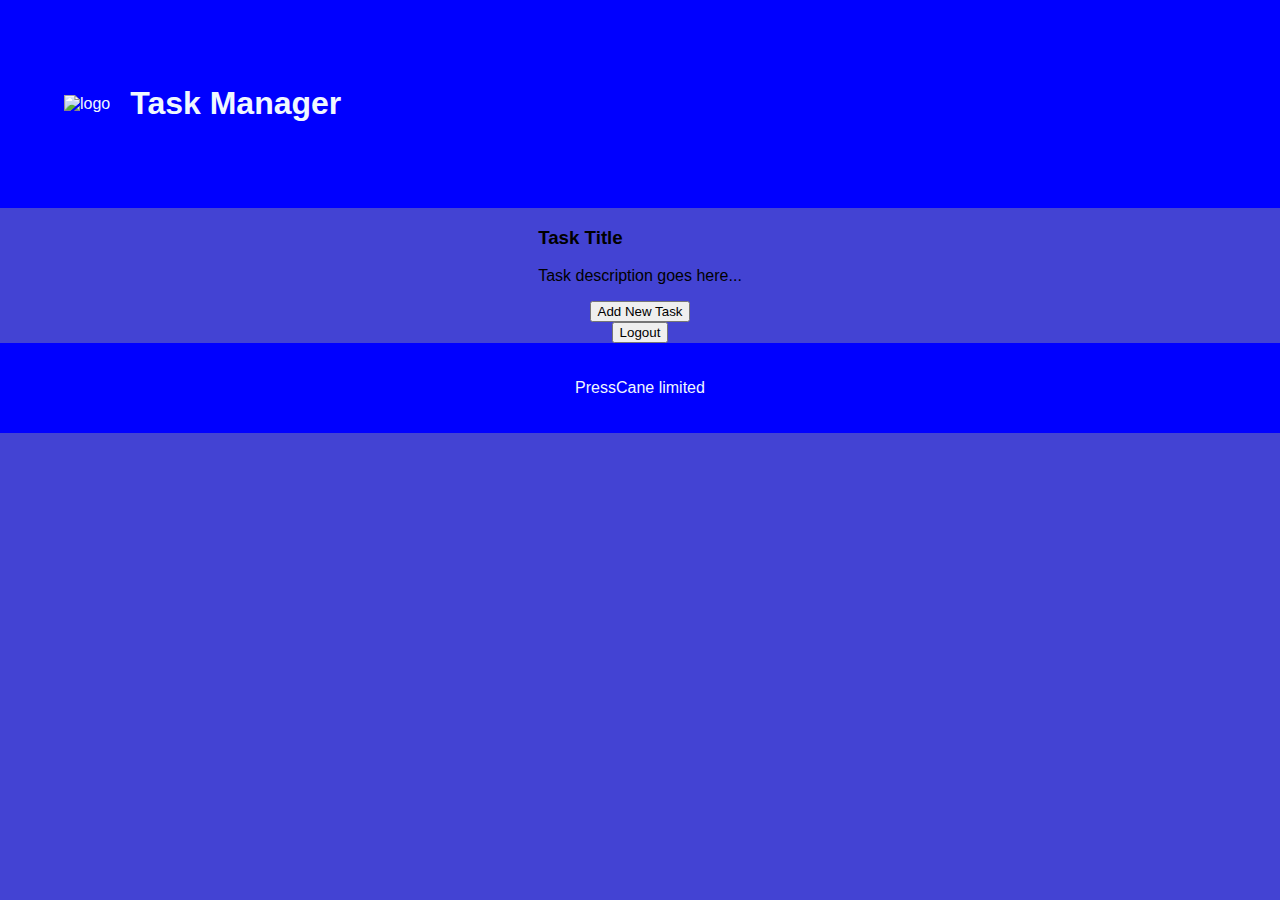
==== frontend/index.html @ 8c4fe8fe "second commit" ====
<!DOCTYPE html>
<html lang="en">
<head>
    <meta charset="UTF-8">
    <meta name="viewport" content="width=device-width, initial-scale=1.0">
    <title>Task Manager</title>
    <link rel="stylesheet" href="styles.css">
</head>
<body>
    <header>
        <div class="logo">
            <img src="C:\Users\Arnold\alx_capstone_project\alx_capstone_project\images\logo.png" alt="logo">
        </div>
        <h1>Task Manager</h1>
        
    </header>
   
    <main>
        <div id="taskList">
            <div class="task">
                <h3>Task Title</h3>
                <p>Task description goes here...</p>
            </div>
        </div>

        <button id="addTaskBtn" onclick="location.href='add_task.html';">Add New Task</button>
        <button id="logoutBtn">Logout</button>
    </main>

    <footer>
        <p>PressCane limited</p>
    </footer>

    <script src="js/index.js"></script>
</body>
</html>
---- frontend/styles.css ----
body {
    background-color: rgb(67, 67, 211);
    font-family: Arial, sans-serif;
    margin: 0;
    padding: 0;
}

header {
    background-color: blue;
    color: aliceblue;
    text-align: center;
    padding: 5%;
    display: flex;
    align-items: center;
}

.logo {
    margin-left: 0%;
}

.logo img {
    width: 110px; /* Adjust the width as needed */
    height: auto; /* This maintains the aspect ratio */
}

h1 {
    margin-left: 20px;
}

main {
    display: flex;
    flex-direction: column;
    align-items: center;
}

.container {
    display: flex;
    justify-content: space-between;
    width: 80%;
    margin-top: 20px;
}

.image-container {
    display: flex;
}

.image-container img {
    width: 200px;
    height: auto;
    margin-right: 10px;
}

form {
    background-color: aliceblue;
    border-radius: 10px;
    box-shadow: 0 0 10px rgba(red, green, blue, alpha);
    padding: 20px;
    width: 300px;
}

input[type="text"],
input[type="password"],
input[type="submit"] {
    display: block;
    margin-bottom: 20px;
    width: 100%;
    padding: 10px;
    border: 1px solid #ccc;
    border-radius: 5px;
}

input[type="submit"] {
    background-color: #3498db;
    color: #fff;
    cursor: pointer;
}

input[type="submit"]:hover {
    background-color: #2980b9;
}

.slideshow-text {
    text-align: center;
    margin-top: 20px;
}

.slideshow-text p {
    margin-top: 20px;
}

footer {
    background-color: blue;
    color: aliceblue;
    text-align: center;
    padding: 20px 0;
}

/* Additional Styles */
.custom-main {
    /* Add custom styles for the main element */
    padding: 0 2px; /* Adjust this as needed */
}

.custom-task-filters {
    display: flex;
    justify-content: center;
    margin-bottom: 20px;
}

.custom-task-filters select {
    
    margin: 0 10px;
}

.custom-task-list {
    /* Add custom styles for the taskList div */
    /* Add custom styles for the taskList div */
    /* Add custom styles for the taskList div */
}

.custom-task-modal {
    /* Adjust modal position */
    top: 20%; /* Adjust this value as needed */

    /* Add custom styles for the modal content */
}

.custom-task-modal .modal-content {
    /* Customize modal content */
    padding: 20px;
}

.custom-task-modal .modal-content label {
    /* Customize labels */
    display: block;
    margin-bottom: 5px;
}

.custom-task-modal .modal-content input[type="text"],
.custom-task-modal .modal-content textarea,
.custom-task-modal .modal-content select,
.custom-task-modal .modal-content input[type="date"] {
    /* Customize input fields */
    width: 100%; /* Adjust this value as needed */
    padding: 8px;
    margin-bottom: 10px;
    box-sizing: border-box;
}

.custom-task-modal .modal-content input[type="submit"] {
    /* Customize submit button */
    background-color: #4CAF50;
    color: white;
    padding: 10px 20px;
    border: none;
    cursor: pointer;
}

.custom-task-modal .modal-content input[type="submit"]:hover {
    background-color: #45a049;
}

.custom-task-modal .close {
    /* Customize close button */
    float: right;
    font-size: 24px;
    font-weight: bold;
    cursor: pointer;
}

body {
    background-color: rgb(67, 67, 211);
    font-family: Arial, sans-serif;
    margin: 0;
    padding: 0;
}

header {
    background-color: blue;
    color: aliceblue;
    text-align: center;
    padding: 5%;
    display: flex;
    align-items: center;
}

.logo {
    margin-left: 0%;
}

.logo img {
    width: 110px; /* Adjust the width as needed */
    height: auto; /* This maintains the aspect ratio */
}

h1 {
    margin-left: 20px;
}

main {
    display: flex;
    flex-direction: column;
    align-items: center;
}

.container {
    display: flex;
    justify-content: space-between;
    width: 80%;
    margin-top: 20px;
}

.image-container {
    display: flex;
}

.image-container img {
    width: 200px;
    height: auto;
    margin-right: 10px;
}

form {
    background-color: aliceblue;
    border-radius: 10px;
    box-shadow: 0 0 10px rgba(red, green, blue, alpha);
    padding: 20px;
    width: 300px;
}

input[type="text"],
input[type="password"],
input[type="submit"] {
    display: block;
    margin-bottom: 20px;
    width: 100%;
    padding: 10px;
    border: 1px solid #ccc;
    border-radius: 5px;
}

input[type="submit"] {
    background-color: #3498db;
    color: #fff;
    cursor: pointer;
}

input[type="submit"]:hover {
    background-color: #2980b9;
}

.slideshow-text {
    text-align: center;
    margin-top: 20px;
}

.slideshow-text p {
    margin-top: 20px;
}

footer {
    background-color: blue;
    color: aliceblue;
    text-align: center;
    padding: 20px 0;
}

/* Additional Styles */
.custom-main {
    /* Add custom styles for the main element */
    padding: 0 2px; /* Adjust this as needed */
}

.custom-task-filters {
    display: flex;
    justify-content: center;
    margin-bottom: 20px;
}

.custom-task-filters select {
    margin: 0 10px;
}

.custom-task-list {
    /* Add custom styles for the taskList div */
    /* Add custom styles for the taskList div */
    /* Add custom styles for the taskList div */
}

.custom-task-modal {
    /* Adjust modal position */
    top: 20%; /* Adjust this value as needed */

    /* Add custom styles for the modal content */
}

.custom-task-modal .modal-content {
    /* Customize modal content */
    padding: 20px;
}

.custom-task-modal .modal-content label {
    /* Customize labels */
    display: block;
    margin-bottom: 5px;
}

.custom-task-modal .modal-content input[type="text"],
.custom-task-modal .modal-content textarea,
.custom-task-modal .modal-content select,
.custom-task-modal .modal-content input[type="date"] {
    /* Customize input fields */
    width: 100%; /* Adjust this value as needed */
    padding: 8px;
    margin-bottom: 10px;
    box-sizing: border-box;
}

.custom-task-modal .modal-content input[type="submit"] {
    background-color: #4CAF50;
    color: white;
    padding: 10px 20px;
    border: none;
    cursor: pointer;
}

.custom-task-modal .modal-content input[type="submit"]:hover {
    background-color: #45a049;
}

.custom-task-modal .close {
    float: right;
    font-size: 24px;
    font-weight: bold;
    cursor: pointer;
}
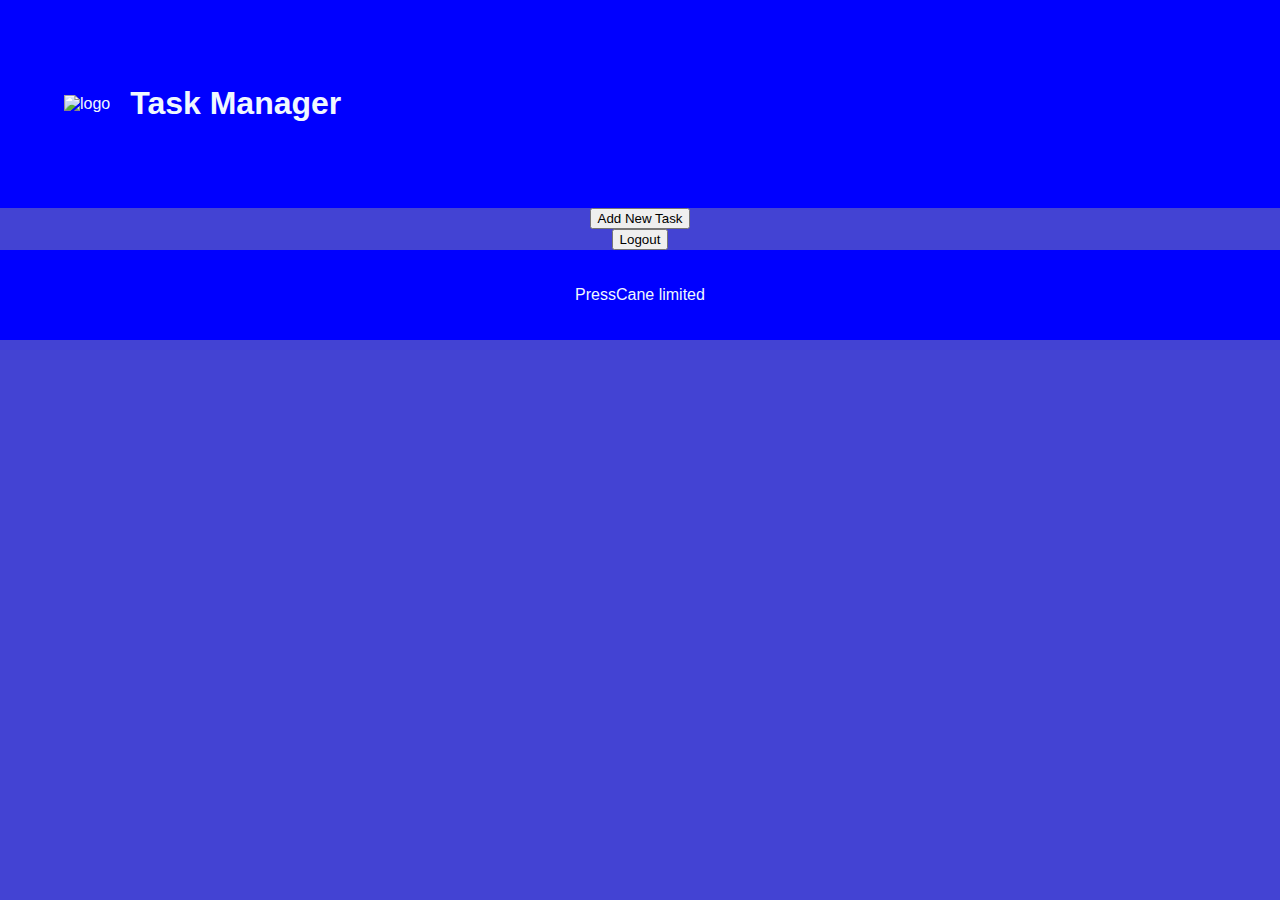
==== commit 486ad9dc: "4th commit" ====
--- a/frontend/index.html
+++ b/frontend/index.html
@@ -17,10 +17,7 @@
    
     <main>
         <div id="taskList">
-            <div class="task">
-                <h3>Task Title</h3>
-                <p>Task description goes here...</p>
-            </div>
+            <!-- Task items will be dynamically added here -->
         </div>
 
         <button id="addTaskBtn" onclick="location.href='add_task.html';">Add New Task</button>
--- a/frontend/styles.css
+++ b/frontend/styles.css
@@ -333,4 +333,5 @@
     font-size: 24px;
     font-weight: bold;
     cursor: pointer;
-}+}
+
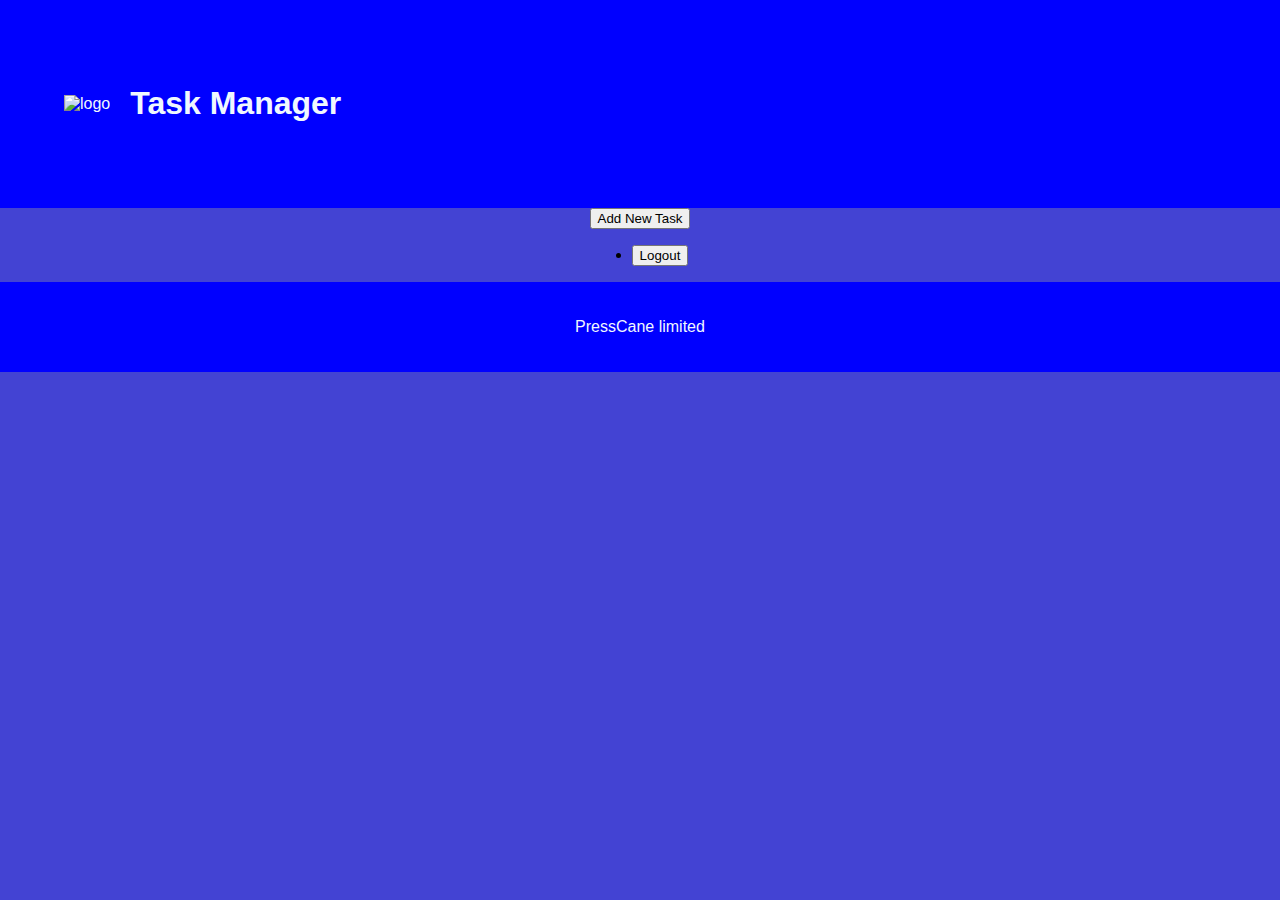
==== commit 1b7b0380: "5th commit" ====
--- a/frontend/index.html
+++ b/frontend/index.html
@@ -21,7 +21,19 @@
         </div>
 
         <button id="addTaskBtn" onclick="location.href='add_task.html';">Add New Task</button>
-        <button id="logoutBtn">Logout</button>
+        <ul>
+            <li><button onclick="logout()">Logout</button></li>
+        </ul>
+        
+        <script>
+            function logout() {
+                // Clear username from local storage
+                localStorage.removeItem('username');
+        
+                // Redirect to login page
+                window.location.href = 'login.html'; 
+            }
+        </script>
     </main>
 
     <footer>
--- a/frontend/styles.css
+++ b/frontend/styles.css
@@ -113,16 +113,18 @@
 }
 
 .custom-task-list {
-    /* Add custom styles for the taskList div */
-    /* Add custom styles for the taskList div */
-    /* Add custom styles for the taskList div */
+    background-color: #f9f9f9; /* Light gray background */
+    padding: 10px; /* Add some padding */
+    border: 1px solid #ccc; /* Add a border */
+    border-radius: 5px; /* Add rounded corners */
+    box-shadow: 0 2px 4px rgba(0, 0, 0, 0.1); /* Add a subtle shadow */
 }
 
 .custom-task-modal {
-    /* Adjust modal position */
+    
     top: 20%; /* Adjust this value as needed */
 
-    /* Add custom styles for the modal content */
+    
 }
 
 .custom-task-modal .modal-content {
@@ -282,9 +284,12 @@
 }
 
 .custom-task-list {
-    /* Add custom styles for the taskList div */
-    /* Add custom styles for the taskList div */
-    /* Add custom styles for the taskList div */
+    margin-bottom: 10px; /* Add space between tasks */
+    padding: 10px; /* Add padding inside each task */
+    background-color: #fff; /* White background for each task */
+    border: 1px solid #ddd; /* Add a border around each task */
+    border-radius: 5px; /* Add rounded corners */
+    box-shadow: 0 1px 2px rgba(0, 0, 0, 0.1); /* Add a subtle shadow */
 }
 
 .custom-task-modal {
